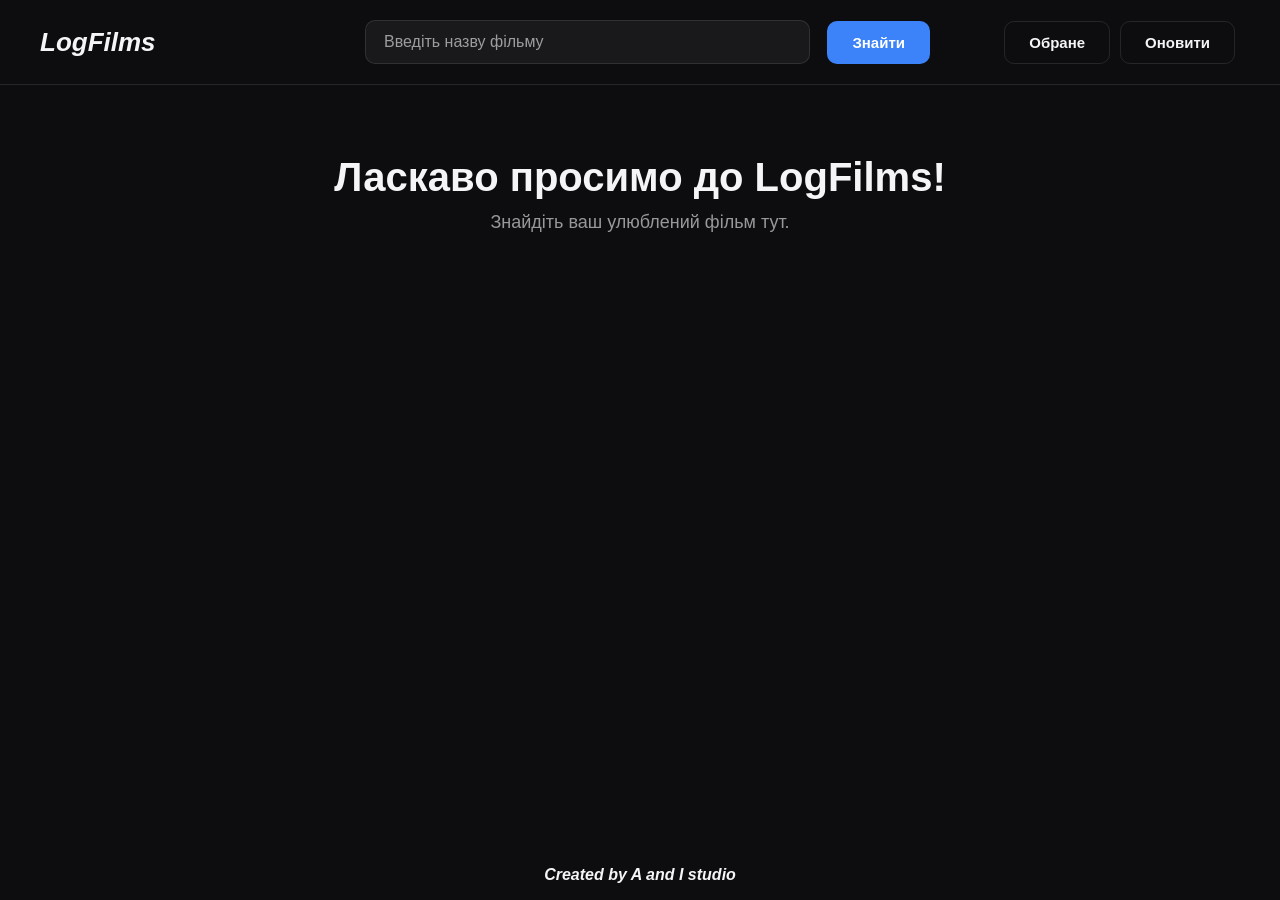
==== index.html @ e9e1a478 "Проміжна версія 2.6.1" ====
<!DOCTYPE html>
<html lang="en">
<head>
    <meta charset="UTF-8">
    <meta name="viewport" content="width=device-width, initial-scale=1.0">
    <link rel="stylesheet" href="style.css">
    <link rel="icon" type="image/png" href="images/LogFilms.png">
    <title>LogFilms</title>
</head>
<body>
    <header>
        <h1>LogFilms</h1>
        <p class="error"></p>
        <div class="search-container">
            <input class='search-input'type="text" placeholder="Введіть назву фільму">
            <button class="searchBtn">Знайти</button>
        </div>

        <div class="ObBtn-wrapper">
            <button class="ObBtn">Обране</button>
            <button class="OnBtn">Оновити</button>
        </div>
    </header>

    <button class="top-btn">🢁</button>
    
    <div class="Welcome">
        <h2 id="h2">Ласкаво просимо до LogFilms!</h2>
        <p id="p1">Знайдіть ваш улюблений фільм тут.</p>
    </div>

    <div class="recommend"></div>

    <div id="movieModal" class="modal">
        <div class="modal-content">
            <span class="close-button">&times;</span>
            <div id="modalBody">

            </div>
        </div>
    </div>

    <footer>
        <p>Created by A and I studio</p>
    </footer>

    <script src="script.js"></script>
</body>
</html>
---- style.css ----
:root {
    --bg: #0d0d0f;
    --bg-elevated: #16161a;
    --text: #f5f5f7;
    --text-muted: rgba(245, 245, 247, 0.6);
    --border: rgba(255, 255, 255, 0.1);
    --accent: #3c82f8;
    --accent-hover: #2563eb;
    --radius: 10px;
    --space-sm: 12px;
    --space-md: 20px;
    --space-lg: 40px;
    --transition: 0.2s ease;
}

* {
    box-sizing: border-box;
}

body {
    font-family: 'Arial', sans-serif;
    background-color: var(--bg);
    color: var(--text);
    margin: 0;
    min-height: 100vh;
    display: flex;
    flex-direction: column;
}

header {
    display: flex;
    align-items: center;
    gap: var(--space-md);
    padding: var(--space-md) var(--space-lg);
    background: var(--bg);
    border-bottom: 1px solid var(--border);
}

header h1 {
    font-size: 26px;
    font-weight: 900;
    color: var(--text);
    margin: 0;
    font-style: italic;
    flex: 1;
}

.search-container {
    display: flex;
    align-items: center;
    justify-content: center;
    gap: var(--space-sm);
    flex: 2;
}

header input[type="text"] {
    padding: 12px 18px;
    border-radius: var(--radius);
    border: 1px solid var(--border);
    background: rgba(255, 255, 255, 0.05);
    color: var(--text);
    font-size: 16px;
    outline: none;
    width: 100%;
    max-width: 500px;
    transition: var(--transition);
}

header input[type="text"]::placeholder {
    color: var(--text-muted);
}

header input[type="text"]:focus {
    border-color: var(--accent);
    background: rgba(255, 255, 255, 0.08);
}

.searchBtn,
.OnBtn,
.ObBtn,
.GolBtn {
    padding: 12px 24px;
    border-radius: var(--radius);
    cursor: pointer;
    font-size: 15px;
    font-weight: 600;
    border: 1px solid transparent;
    transition: var(--transition);
    white-space: nowrap;
    margin: 0 5px;
}

.searchBtn {
    background: var(--accent);
    color: white;
}

.searchBtn:hover {
    background: var(--accent-hover);
}

.GolBtn-wrapper {
    flex: 1;
    display: flex;
    justify-content: flex-end;
}

.GolBtn {
    background: transparent;
    color: var(--text);
    border-color: var(--border);
}

.GolBtn:hover {
    background: var(--accent);
    color: white;
    border-color: var(--accent);
}

.ObBtn-wrapper {
    flex: 1;
    display: flex;
    justify-content: flex-end;
}

.ObBtn {
    background: transparent;
    color: var(--text);
    border-color: var(--border);
}

.ObBtn:hover {
    background: var(--accent);
    color: white;
    border-color: var(--accent);
}

.OnBtn {
    background: transparent;
    color: var(--text);
    border-color: var(--border);
}

.OnBtn:hover {
    background: var(--accent);
    color: white;
    border-color: var(--accent);
}

.Welcome {
    display: flex;
    flex-direction: column;
    align-items: center;
    justify-content: center;
    padding: 70px var(--space-md) 90px;
    text-align: center;
}

.Welcome h2 {
    font-size: 40px;
    font-weight: 800;
    margin: 0 0 12px 0;
    color: var(--text);
}

.Welcome p {
    font-size: 18px;
    color: var(--text-muted);
    margin: 0;
}

.Welcome.hidden {
    display: none;
}

.recommend {
    display: flex;
    flex-wrap: wrap;
    justify-content: center;
    padding: var(--space-md) var(--space-lg);
    flex: 1;
}

.movie-card {
    background: var(--bg-elevated);
    border-radius: 15px;
    border: 2px solid white;
    overflow: hidden;
    margin: var(--space-sm);
    width: 350px;
    transition: var(--transition);
    cursor: pointer;
}

.movie-card:hover {
    transform: translateY(-3px);
    box-shadow: 0 10px 20px rgba(0, 0, 0, 0.2);
    border: 4px solid #2563eb;
    transition: all 0.3s ease;
}

#p2 {
    color: white;
    font-size: 18px;
    font-weight: bold;
    margin: 5px 0;
    padding: 0 10px;
}

#h31 {
    display: flex;
    justify-content: center;
}
.top-btn {
    padding-bottom: 8px;
    position: fixed;
    bottom: 20px;
    right: 20px;
    width: 50px;
    height: 50px;
    border-radius: 50%;
    background: #3c82f8;
    color: white;
    border: none;
    font-size: 25px;
    cursor: pointer;
    opacity: 0;
    visibility: hidden;
    transition: all 0.3s ease;
}

.top-btn.visible {
    opacity: 1;
    visibility: visible;
    transform: translateY(0);
}

.top-btn:hover {
    transform: scale(1.1);
    background: #2563eb;
}

footer {
    display: flex;
    justify-content: center;
    align-items: center;
    font-weight: bold;
    font-style: italic;
}

.not-found {
    font-size: 20px;
    color: var(--text-muted);
    margin: 0;
}

.not-found-container {
    display: flex;
    flex-direction: column;
    align-items: center;
    margin-top: 12px;
    padding: 0 20px;
}

.movie-card {
    cursor: pointer;
    transition: all 0.3s ease;
}

.movie-card:hover {
    transform: translateY(-5px);
    box-shadow: 0 10px 25px rgba(0, 0, 0, 0.4);
    border: 3px solid #3c82f8;
}

.movie-card img {
    width: 100%;
    height: 350px;
    object-fit: cover;
    display: block;
}

.modal {
    display: none;
    position: fixed;
    z-index: 9999;
    left: 0;
    top: 0;
    width: 100%;
    height: 100%;
    background: rgba(0, 0, 0, 0.85);
    padding: 30px;
    overflow-y: auto;
    animation: fadeIn 0.3s ease;
}

.modal-content {
    background: #16161a;
    margin: 30px auto;
    padding: 30px;
    max-width: 900px;
    border-radius: 20px;
    position: relative;
    color: #f5f5f7;
    box-shadow: 0 10px 50px rgba(0, 0, 0, 0.8);
    animation: slideIn 0.3s ease;
}

.close-button {
    position: absolute;
    right: 20px;
    top: 15px;
    font-size: 35px;
    font-weight: bold;
    color: #f5f5f7;
    cursor: pointer;
    background: rgba(255, 255, 255, 0.1);
    width: 45px;
    height: 45px;
    display: flex;
    align-items: center;
    justify-content: center;
    border-radius: 50%;
    transition: all 0.3s ease;
}

.close-button:hover {
    background: rgba(255, 0, 0, 0.3);
    transform: rotate(90deg);
}

.movie-modal-layout {
    display: flex;
    gap: 30px;
}

.movie-modal-poster {
    flex: 0 0 300px;
}

.movie-modal-poster img {
    width: 100%;
    border-radius: 15px;
    box-shadow: 0 5px 25px rgba(0, 0, 0, 0.5);
}

.movie-modal-info {
    flex: 1;
}

.movie-modal-info h2 {
    font-size: 32px;
    margin-bottom: 10px;
    color: var(--accent);
}

.movie-modal-info .movie-year {
    font-size: 18px;
    color: rgba(245, 245, 247, 0.6);
    margin-bottom: 15px;
}

.movie-modal-info .movie-rating {
    display: inline-block;
    background: var(--accent);
    color: #000;
    padding: 5px 15px;
    border-radius: 20px;
    font-weight: bold;
    margin-bottom: 15px;
}

.movie-modal-info .movie-genre {
    display: inline-block;
    background: rgba(255, 255, 255, 0.1);
    padding: 5px 15px;
    border-radius: 20px;
    margin: 0 5px 10px 0;
    font-size: 14px;
}

.movie-modal-info .movie-plot {
    background: rgba(255, 255, 255, 0.05);
    padding: 15px;
    border-radius: 10px;
    margin: 15px 0;
    border-left: 4px solid var(--accent);
}

.movie-modal-info .movie-plot p {
    margin: 5px 0 0 0;
    line-height: 1.6;
}

.movie-modal-info .movie-detail-item {
    display: flex;
    padding: 8px 0;
    border-bottom: 1px solid rgba(255, 255, 255, 0.05);
}

.movie-modal-info .movie-detail-item strong {
    width: 120px;
    color: var(--accent);
}

@keyframes fadeIn {
    from { opacity: 0; }
    to { opacity: 1; }
}

@keyframes slideIn {
    from {
        transform: translateY(-30px) scale(0.95);
        opacity: 0;
    }
    to {
        transform: translateY(0) scale(1);
        opacity: 1;
    }
}
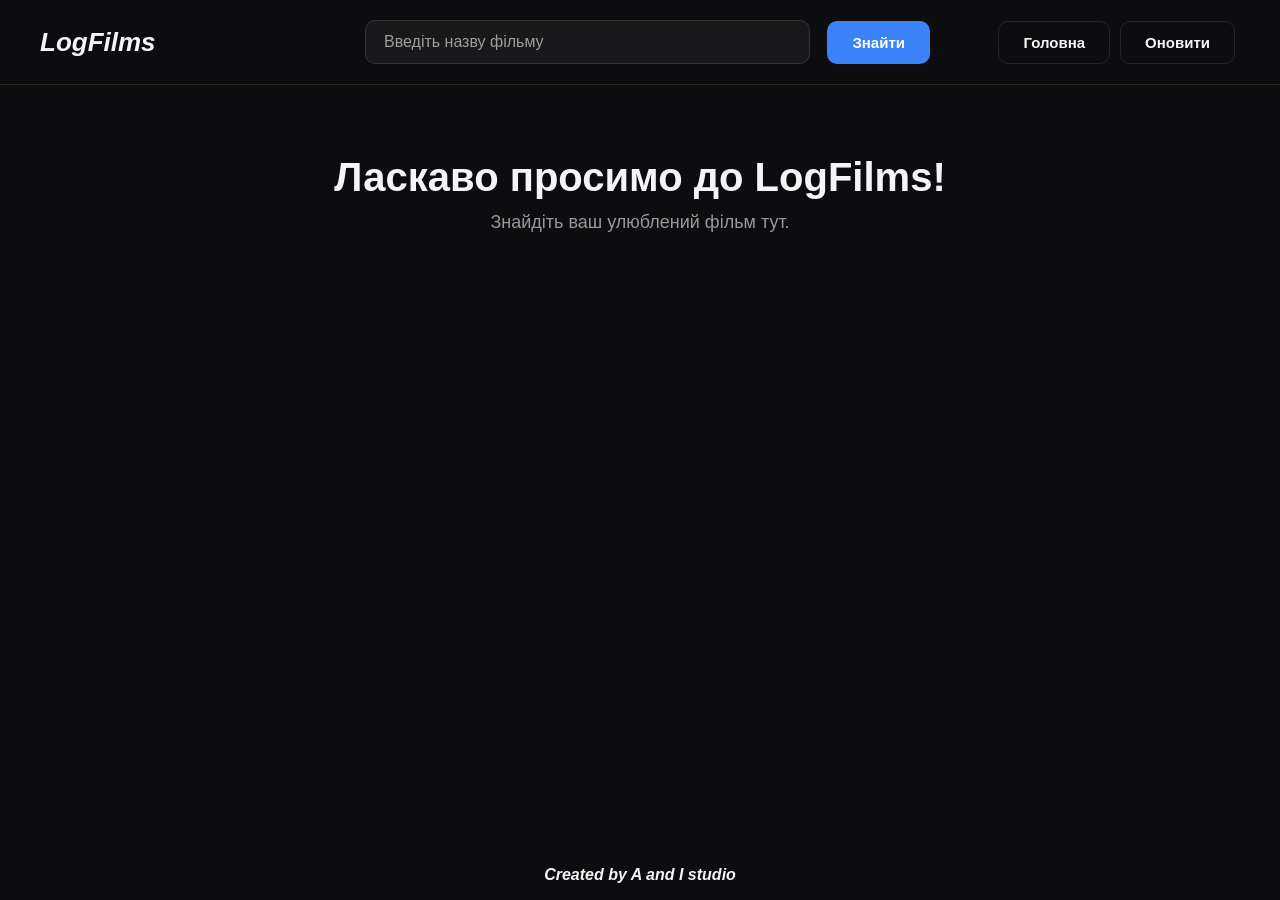
==== commit af175158: "Оновлення 2.6" ====
--- a/index.html
+++ b/index.html
@@ -16,8 +16,8 @@
             <button class="searchBtn">Знайти</button>
         </div>
 
-        <div class="ObBtn-wrapper">
-            <button class="ObBtn">Обране</button>
+        <div class="GolBtn-wrapper">
+            <button class="GolBtn">Головна</button>
             <button class="OnBtn">Оновити</button>
         </div>
     </header>
@@ -45,5 +45,4 @@
     </footer>
 
     <script src="script.js"></script>
-</body>
-</html>+</body>
--- a/style.css
+++ b/style.css
@@ -77,7 +77,6 @@
 
 .searchBtn,
 .OnBtn,
-.ObBtn,
 .GolBtn {
     padding: 12px 24px;
     border-radius: var(--radius);
@@ -112,24 +111,6 @@
 }
 
 .GolBtn:hover {
-    background: var(--accent);
-    color: white;
-    border-color: var(--accent);
-}
-
-.ObBtn-wrapper {
-    flex: 1;
-    display: flex;
-    justify-content: flex-end;
-}
-
-.ObBtn {
-    background: transparent;
-    color: var(--text);
-    border-color: var(--border);
-}
-
-.ObBtn:hover {
     background: var(--accent);
     color: white;
     border-color: var(--accent);
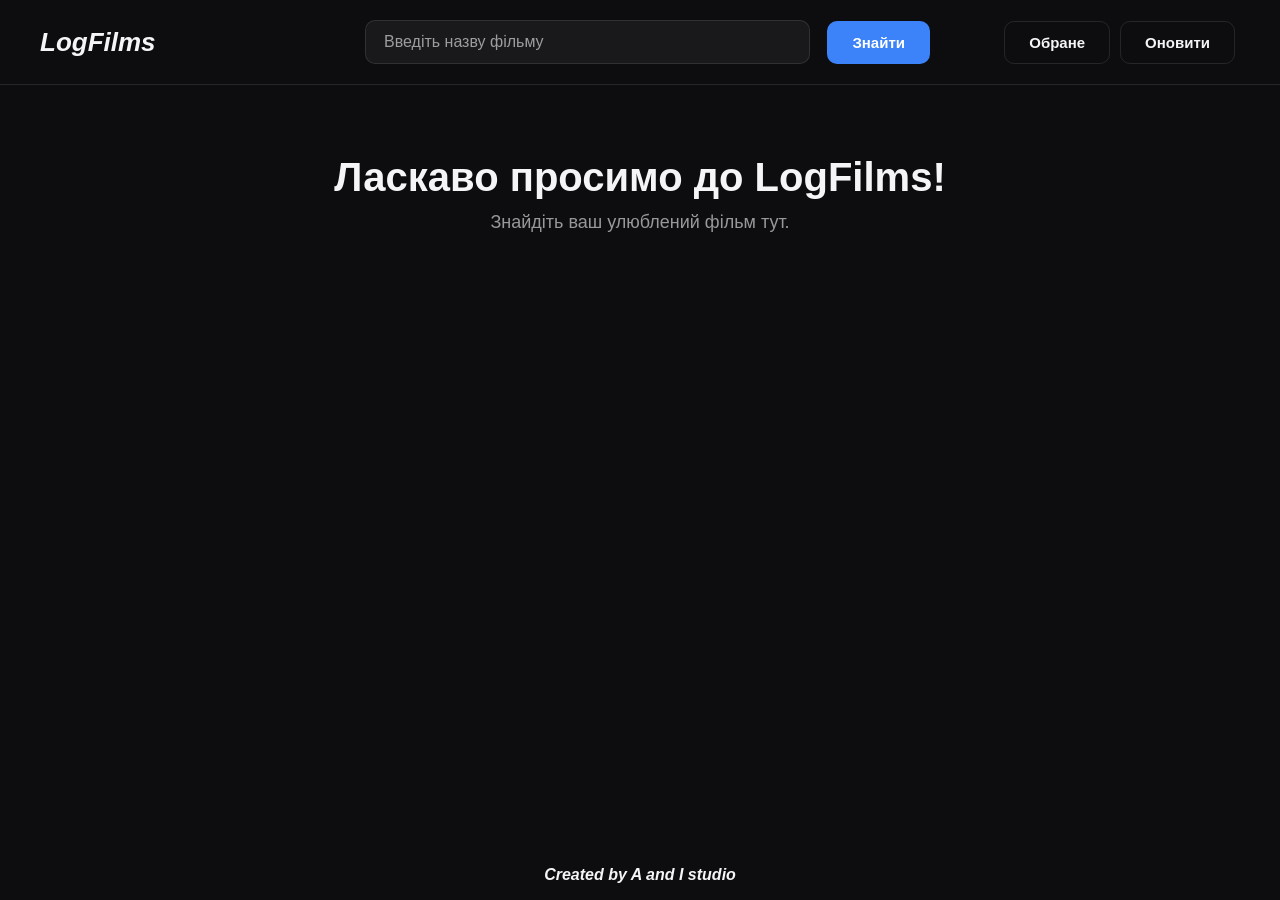
==== commit 0b640f24: "Merge branch 'Andrii' of https://github.com/Annhi1234/LogFilms into Andrii" ====
--- a/index.html
+++ b/index.html
@@ -16,8 +16,8 @@
             <button class="searchBtn">Знайти</button>
         </div>
 
-        <div class="GolBtn-wrapper">
-            <button class="GolBtn">Головна</button>
+        <div class="ObBtn-wrapper">
+            <button class="ObBtn">Обране</button>
             <button class="OnBtn">Оновити</button>
         </div>
     </header>
@@ -45,4 +45,5 @@
     </footer>
 
     <script src="script.js"></script>
-</body>+</body>
+</html>
--- a/style.css
+++ b/style.css
@@ -77,6 +77,7 @@
 
 .searchBtn,
 .OnBtn,
+.ObBtn,
 .GolBtn {
     padding: 12px 24px;
     border-radius: var(--radius);
@@ -111,6 +112,24 @@
 }
 
 .GolBtn:hover {
+    background: var(--accent);
+    color: white;
+    border-color: var(--accent);
+}
+
+.ObBtn-wrapper {
+    flex: 1;
+    display: flex;
+    justify-content: flex-end;
+}
+
+.ObBtn {
+    background: transparent;
+    color: var(--text);
+    border-color: var(--border);
+}
+
+.ObBtn:hover {
     background: var(--accent);
     color: white;
     border-color: var(--accent);
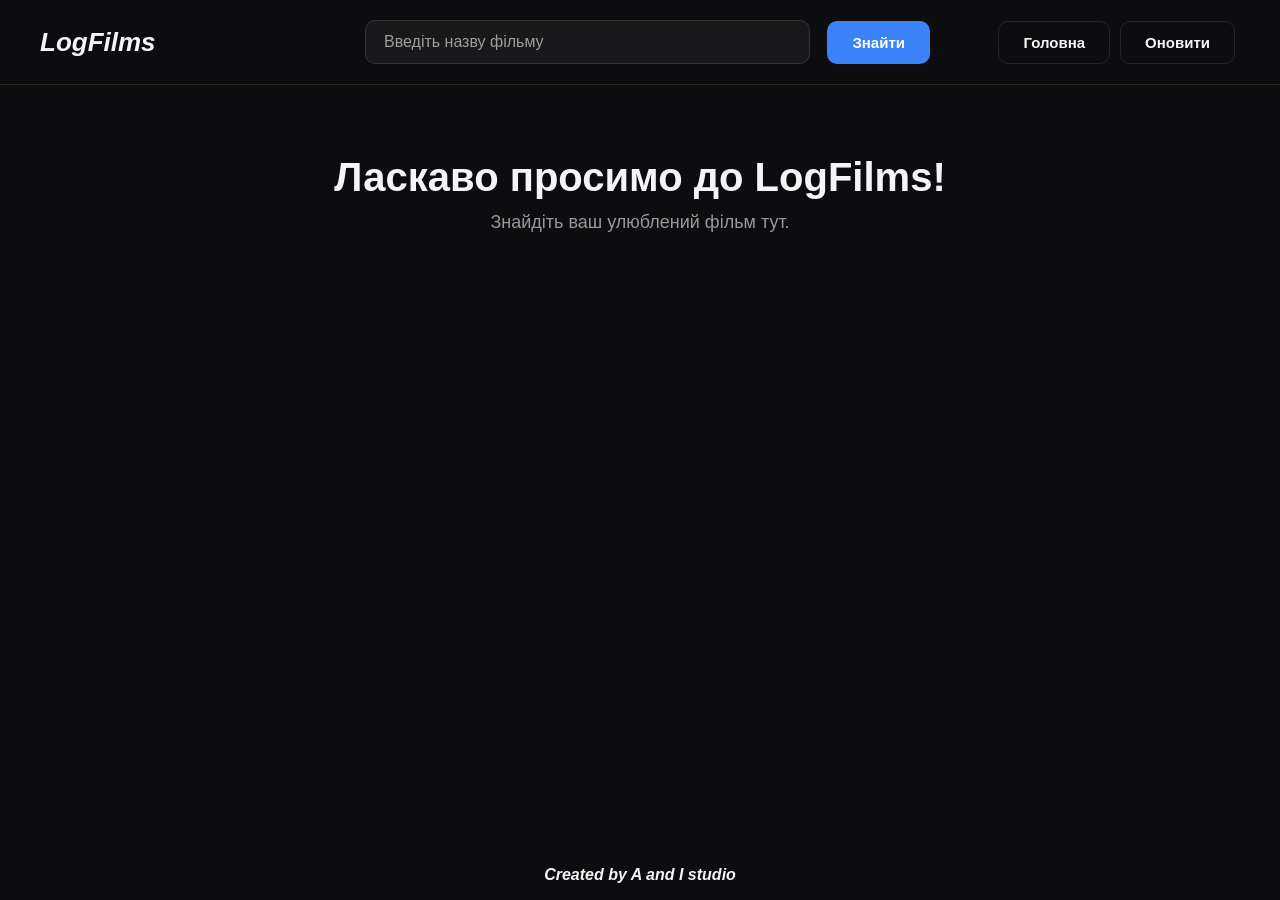
==== commit 00c29339: "Повернення оновлення 2.6" ====
--- a/index.html
+++ b/index.html
@@ -16,8 +16,8 @@
             <button class="searchBtn">Знайти</button>
         </div>
 
-        <div class="ObBtn-wrapper">
-            <button class="ObBtn">Обране</button>
+        <div class="GolBtn-wrapper">
+            <button class="GolBtn">Головна</button>
             <button class="OnBtn">Оновити</button>
         </div>
     </header>
--- a/style.css
+++ b/style.css
@@ -77,7 +77,6 @@
 
 .searchBtn,
 .OnBtn,
-.ObBtn,
 .GolBtn {
     padding: 12px 24px;
     border-radius: var(--radius);
@@ -112,24 +111,6 @@
 }
 
 .GolBtn:hover {
-    background: var(--accent);
-    color: white;
-    border-color: var(--accent);
-}
-
-.ObBtn-wrapper {
-    flex: 1;
-    display: flex;
-    justify-content: flex-end;
-}
-
-.ObBtn {
-    background: transparent;
-    color: var(--text);
-    border-color: var(--border);
-}
-
-.ObBtn:hover {
     background: var(--accent);
     color: white;
     border-color: var(--accent);
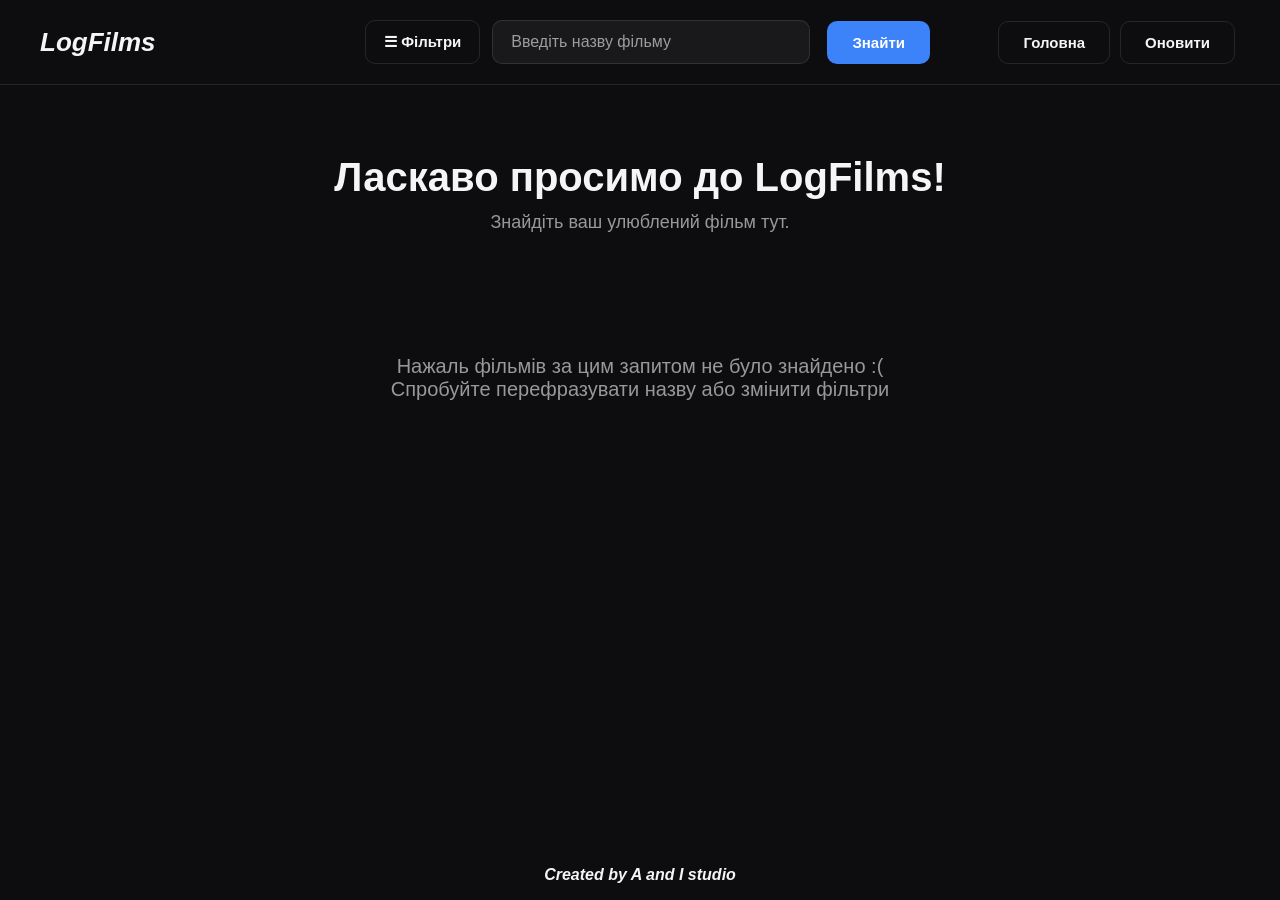
==== commit 93443c06: "Оновлення 2.7" ====
--- a/index.html
+++ b/index.html
@@ -12,8 +12,37 @@
         <h1>LogFilms</h1>
         <p class="error"></p>
         <div class="search-container">
+            <button class="filterBtn" type="button">☰ Фільтри</button>
             <input class='search-input'type="text" placeholder="Введіть назву фільму">
             <button class="searchBtn">Знайти</button>
+
+            <div class="filterPanel hidden">
+                <div class="filter-group">
+                    <label for="genreSelect">Жанр</label>
+                    <select id="genreSelect" class="genre-select">
+                        <option value="">Будь-який</option>
+                    </select>
+                </div>
+                <div class="filter-group">
+                    <label for="yearSelect">Рік</label>
+                    <select id="yearSelect" class="year-select">
+                        <option value="">Будь-який</option>
+                    </select>
+                </div>
+                <div class="filter-group">
+                    <label for="sortSelect">Сортування</label>
+                    <select id="sortSelect" class="sort-select">
+                        <option value="popularity.desc">За популярністю</option>
+                        <option value="vote_average.desc">За рейтингом</option>
+                        <option value="release_date.desc">Спочатку нові</option>
+                        <option value="release_date.asc">Спочатку старі</option>
+                    </select>
+                </div>
+                <div class="filter-actions">
+                    <button class="applyFilterBtn">Застосувати</button>
+                    <button class="resetFilterBtn">Скинути</button>
+                </div>
+            </div>
         </div>
 
         <div class="GolBtn-wrapper">
--- a/style.css
+++ b/style.css
@@ -46,11 +46,119 @@
 }
 
 .search-container {
+    position: relative;
     display: flex;
     align-items: center;
     justify-content: center;
     gap: var(--space-sm);
     flex: 2;
+}
+
+.filterBtn {
+    padding: 12px 18px;
+    border-radius: var(--radius);
+    cursor: pointer;
+    font-size: 15px;
+    font-weight: 600;
+    border: 1px solid var(--border);
+    background: transparent;
+    color: var(--text);
+    white-space: nowrap;
+    transition: var(--transition);
+}
+
+.filterBtn:hover,
+.filterBtn.active {
+    background: var(--accent);
+    color: white;
+    border-color: var(--accent);
+}
+
+.filterPanel {
+    position: absolute;
+    top: calc(100% + 10px);
+    left: 0;
+    z-index: 100;
+    display: flex;
+    flex-direction: column;
+    gap: var(--space-sm);
+    background: var(--bg-elevated);
+    border: 1px solid var(--border);
+    border-radius: var(--radius);
+    padding: var(--space-md);
+    width: 260px;
+    box-shadow: 0 10px 30px rgba(0, 0, 0, 0.5);
+}
+
+.filterPanel.hidden {
+    display: none;
+}
+
+.filter-group {
+    display: flex;
+    flex-direction: column;
+    gap: 6px;
+}
+
+.filter-group label {
+    font-size: 13px;
+    color: var(--text-muted);
+}
+
+.filter-group select {
+    padding: 10px 12px;
+    border-radius: var(--radius);
+    border: 1px solid var(--border);
+    background: rgba(255, 255, 255, 0.05);
+    color: var(--text);
+    font-size: 14px;
+    outline: none;
+    color-scheme: dark;
+}
+
+.filter-group select option {
+    background: var(--bg-elevated);
+    color: var(--text);
+}
+
+.filter-group select:focus {
+    border-color: var(--accent);
+}
+
+.filter-actions {
+    display: flex;
+    gap: var(--space-sm);
+    margin-top: 4px;
+}
+
+.filter-actions button {
+    flex: 1;
+    padding: 10px 12px;
+    border-radius: var(--radius);
+    cursor: pointer;
+    font-size: 14px;
+    font-weight: 600;
+    border: 1px solid transparent;
+    transition: var(--transition);
+}
+
+.applyFilterBtn {
+    background: var(--accent);
+    color: white;
+}
+
+.applyFilterBtn:hover {
+    background: var(--accent-hover);
+}
+
+.resetFilterBtn {
+    background: transparent;
+    color: var(--text);
+    border-color: var(--border);
+}
+
+.resetFilterBtn:hover {
+    background: rgba(255, 255, 255, 0.1);
 }
 
 header input[type="text"] {
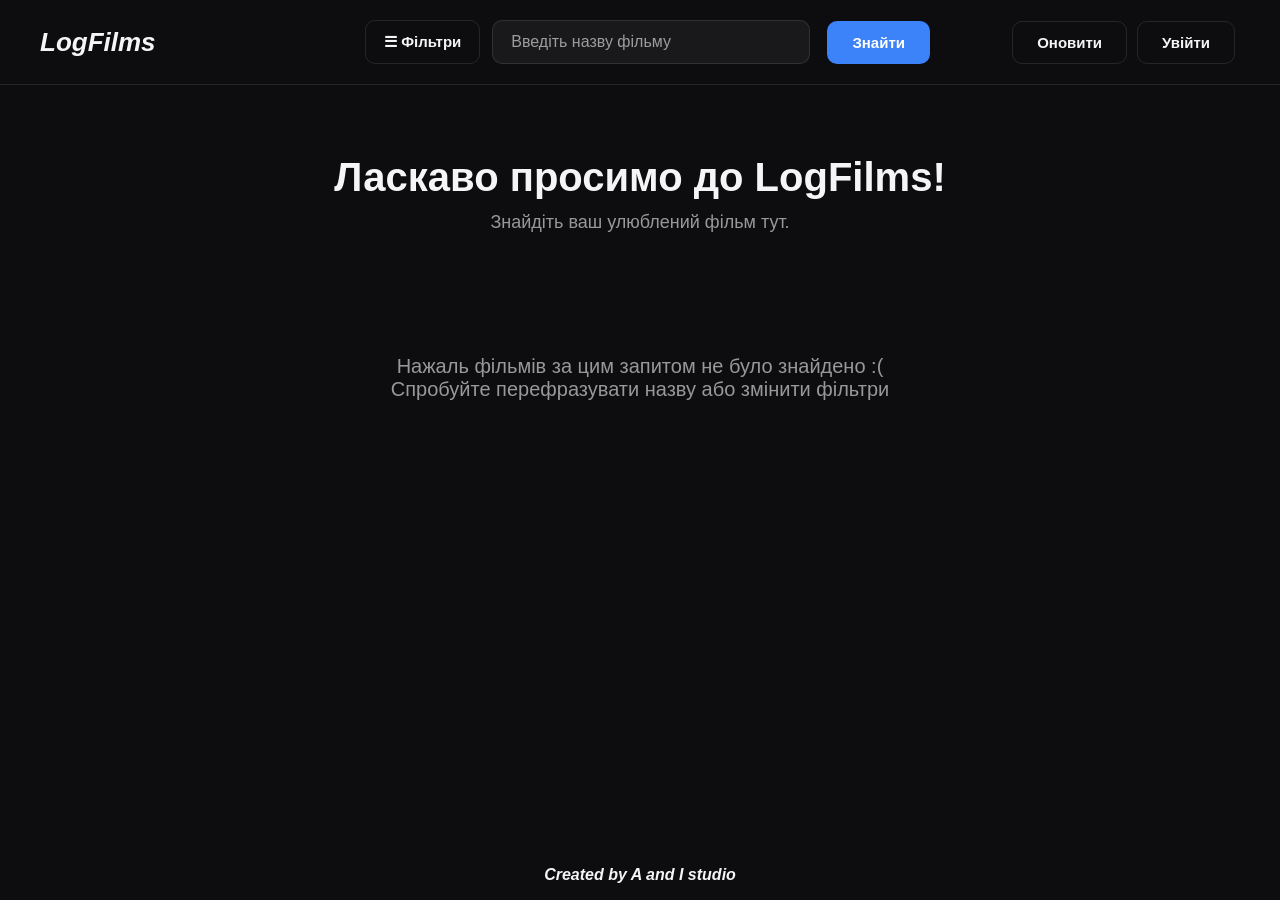
==== commit bde5505e: "Оновлення 2.8" ====
--- a/index.html
+++ b/index.html
@@ -46,8 +46,9 @@
         </div>
 
         <div class="GolBtn-wrapper">
-            <button class="GolBtn">Головна</button>
+            <button class="GolBtn">Бажане</button>
             <button class="OnBtn">Оновити</button>
+            <button class="LoginBtn">Увійти</button>
         </div>
     </header>
 
--- a/style.css
+++ b/style.css
@@ -185,6 +185,7 @@
 
 .searchBtn,
 .OnBtn,
+.LoginBtn,
 .GolBtn {
     padding: 12px 24px;
     border-radius: var(--radius);
@@ -231,6 +232,18 @@
 }
 
 .OnBtn:hover {
+    background: var(--accent);
+    color: white;
+    border-color: var(--accent);
+}
+
+.LoginBtn {
+    background: transparent;
+    color: var(--text);
+    border-color: var(--border);
+}
+
+.LoginBtn:hover {
     background: var(--accent);
     color: white;
     border-color: var(--accent);
@@ -506,4 +519,157 @@
         transform: translateY(0) scale(1);
         opacity: 1;
     }
-}+}
+
+.login-wrapper {
+    display: flex;
+    align-items: center;
+    justify-content: center;
+    flex: 1;
+    padding: 70px var(--space-md) 90px;
+}
+
+.login-card {
+    background: var(--bg-elevated);
+    border: 1px solid var(--border);
+    border-radius: 15px;
+    padding: 40px;
+    width: 100%;
+    max-width: 420px;
+    box-shadow: 0 10px 30px rgba(0, 0, 0, 0.5);
+    text-align: center;
+}
+
+.login-card h2 {
+    font-size: 28px;
+    font-weight: 800;
+    margin: 0 0 10px 0;
+    color: var(--text);
+}
+
+.login-subtitle {
+    font-size: 16px;
+    color: var(--text-muted);
+    margin: 0 0 30px 0;
+}
+
+.login-form {
+    display: flex;
+    flex-direction: column;
+    gap: var(--space-md);
+}
+
+.login-form input {
+    padding: 12px 18px;
+    border-radius: var(--radius);
+    border: 1px solid var(--border);
+    background: rgba(255, 255, 255, 0.05);
+    color: var(--text);
+    font-size: 16px;
+    outline: none;
+    transition: var(--transition);
+}
+
+.login-form input::placeholder {
+    color: var(--text-muted);
+}
+
+.login-form input:focus {
+    border-color: var(--accent);
+    background: rgba(255, 255, 255, 0.08);
+}
+
+.login-form .searchBtn {
+    width: 100%;
+    padding: 12px 24px;
+    margin: 0;
+}
+
+.login-error {
+    color: #ff5555;
+    font-size: 14px;
+    margin: 0;
+    min-height: 18px;
+    font-weight: 600;
+}
+
+.regBtn {
+    padding: 12px 24px;
+    border-radius: var(--radius);
+    font-size: 15px;
+    font-weight: 600;
+    text-decoration: none;
+    display: inline-block;
+    text-align: center;
+    border: 1px solid var(--border);
+    color: var(--text);
+    transition: var(--transition);
+}
+
+.regBtn:hover {
+    background: var(--accent);
+    color: white;
+    border-color: var(--accent);
+}
+
+.homeBtn {
+    padding: 12px 24px;
+    border-radius: var(--radius);
+    cursor: pointer;
+    font-size: 15px;
+    font-weight: 600;
+    border: 1px solid var(--border);
+    background: transparent;
+    color: var(--text);
+    transition: var(--transition);
+    white-space: nowrap;
+    margin: 0 5px;
+}
+
+.homeBtn:hover {
+    background: var(--accent);
+    color: white;
+    border-color: var(--accent);
+}
+
+.BackBtn {
+    display: inline-flex;
+    align-items: center;
+    gap: 6px;
+    padding: 8px 16px;
+    border-radius: var(--radius);
+    cursor: pointer;
+    font-size: 14px;
+    font-weight: 600;
+    border: 1px solid var(--border);
+    background: transparent;
+    color: var(--text);
+    transition: var(--transition);
+    white-space: nowrap;
+    margin: 0 0 20px 0;
+    align-self: flex-start;
+}
+
+.BackBtn::before {
+    content: '←';
+    font-size: 16px;
+}
+
+.BackBtn:hover {
+    background: var(--accent);
+    color: white;
+    border-color: var(--accent);
+    transform: translateX(-2px);
+}
+
+.bazane {
+    flex: 1;
+    padding: var(--space-lg);
+    text-align: center;
+}
+
+.bazane h2 {
+    font-size: 32px;
+    font-weight: 800;
+    margin: 0 0 30px 0;
+}
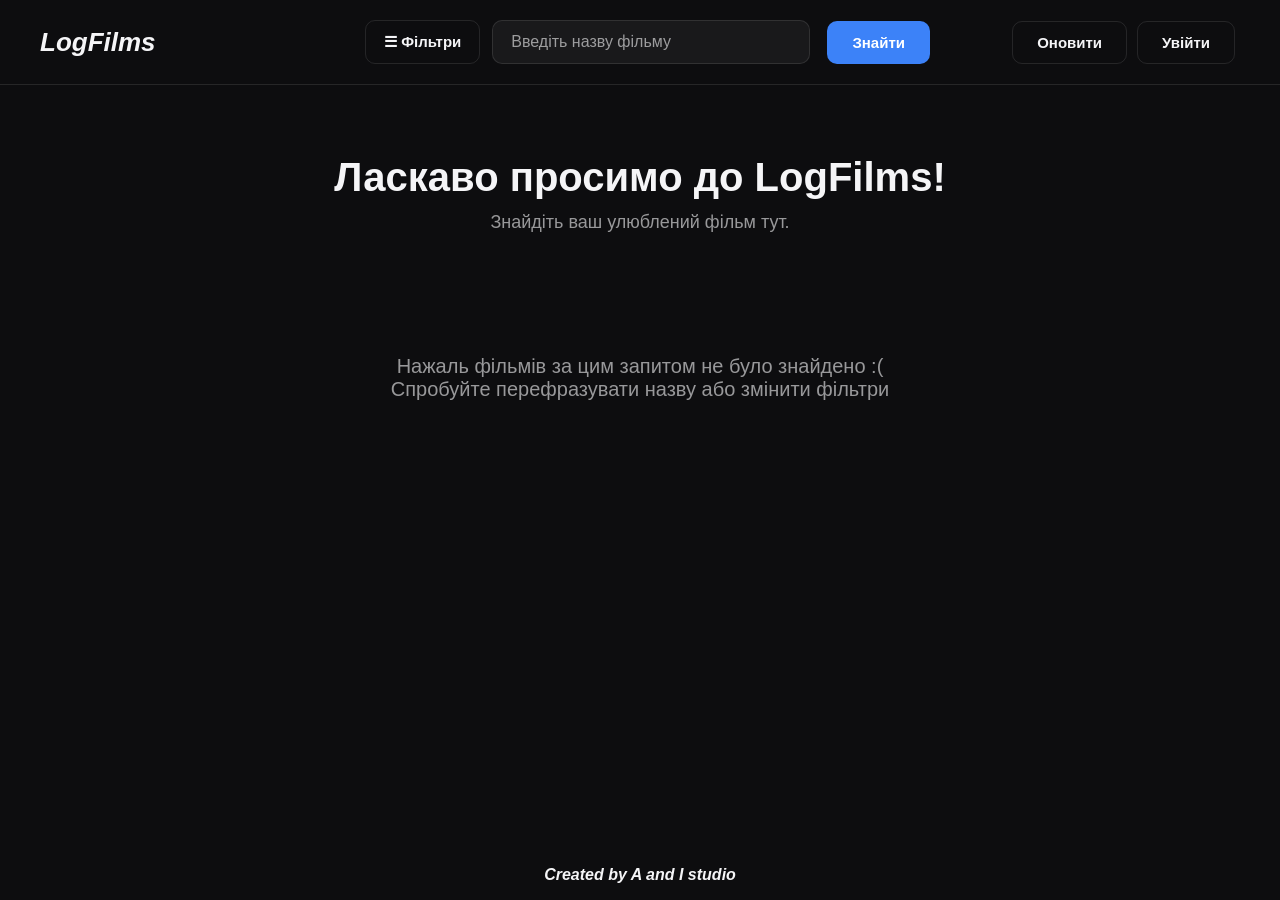
==== commit 42446bfc: "Add Google Analytics tracking script" ====
--- a/index.html
+++ b/index.html
@@ -59,6 +59,11 @@
         <p id="p1">Знайдіть ваш улюблений фільм тут.</p>
     </div>
 
+    <div class="recent-section" id="recentSection">
+        <h2 class="recent-title">Останні переглянуті</h2>
+        <div class="recent-container" id="recentContainer"></div>
+    </div>
+    
     <div class="recommend"></div>
 
     <div id="movieModal" class="modal">
@@ -75,5 +80,13 @@
     </footer>
 
     <script src="script.js"></script>
+    <script async src="https://www.googletagmanager.com/gtag/js?id=G-TGVEEHT4F0"></script>
+    <script>
+      window.dataLayer = window.dataLayer || [];
+      function gtag(){dataLayer.push(arguments);}
+      gtag('js', new Date());
+
+      gtag('config', 'G-TGVEEHT4F0');
+</script>
 </body>
-</html>+</html>
--- a/style.css
+++ b/style.css
@@ -249,6 +249,29 @@
     border-color: var(--accent);
 }
 
+.delete-account-btn {
+    width: 50px;
+    height: 45px;
+    padding: 0;
+    border-radius: 10px;
+    cursor: pointer;
+    font-size: 20px;
+    border: 1px solid var(--border);
+    background: transparent;
+    color: var(--text);
+    transition: var(--transition);
+    display: inline-flex;
+    align-items: center;
+    justify-content: center;
+    margin: 0 5px;
+}
+
+.delete-account-btn:hover {
+    background: #ff5555;
+    border-color: #ff5555;
+    transform: scale(1.1);
+}
+
 .Welcome {
     display: flex;
     flex-direction: column;
@@ -673,3 +696,114 @@
     font-weight: 800;
     margin: 0 0 30px 0;
 }
+
+.bazaneBtn {
+    padding: 12px 24px;
+    border-radius: var(--radius);
+    cursor: pointer;
+    font-size: 15px;
+    font-weight: 600;
+    border: 1px solid var(--accent);
+    background: var(--accent);
+    color: white;
+    transition: var(--transition);
+    white-space: nowrap;
+    margin-bottom: 15px;
+    display: inline-block;
+}
+
+.bazaneBtn:hover {
+    background: var(--accent-hover);
+    border-color: var(--accent-hover);
+    transform: translateY(-2px);
+}
+
+.bazaneBtn.active {
+    background: transparent;
+    color: #ff5555;
+    border-color: #ff5555;
+}
+
+.bazaneBtn.active:hover {
+    background: rgba(255, 85, 85, 0.1);
+    color: #ff3333;
+    border-color: #ff3333;
+}
+
+.recent-section {
+    padding: 20px var(--space-lg) 10px;
+    border-bottom: 1px solid var(--border);
+    margin-bottom: 10px;
+}
+
+.recent-title {
+    font-size: 18px;
+    font-weight: 700;
+    color: var(--text-muted);
+    margin: 0 0 15px 0;
+    text-transform: uppercase;
+    letter-spacing: 1px;
+}
+
+.recent-container {
+    display: flex;
+    gap: 12px;
+    overflow-x: auto;
+    padding-bottom: 10px;
+    scrollbar-width: thin;
+    scrollbar-color: var(--accent) transparent;
+}
+
+.recent-container::-webkit-scrollbar {
+    height: 6px;
+}
+
+.recent-container::-webkit-scrollbar-track {
+    background: transparent;
+}
+
+.recent-container::-webkit-scrollbar-thumb {
+    background: var(--accent);
+    border-radius: 3px;
+}
+
+.recent-card {
+    flex: 0 0 auto;
+    width: 90px;
+    cursor: pointer;
+    transition: var(--transition);
+    text-align: center;
+}
+
+.recent-card:hover {
+    transform: translateY(-3px);
+}
+
+.recent-card img {
+    width: 90px;
+    height: 135px;
+    object-fit: cover;
+    border-radius: 8px;
+    border: 2px solid var(--border);
+    transition: var(--transition);
+    display: block;
+}
+
+.recent-card:hover img {
+    border-color: var(--accent);
+    box-shadow: 0 4px 15px rgba(60, 130, 248, 0.4);
+}
+
+.recent-card-title {
+    font-size: 11px;
+    color: var(--text-muted);
+    margin: 6px 0 0 0;
+    overflow: hidden;
+    text-overflow: ellipsis;
+    white-space: nowrap;
+    line-height: 1.2;
+}
+
+.recent-card:hover .recent-card-title {
+    color: var(--text);
+}
